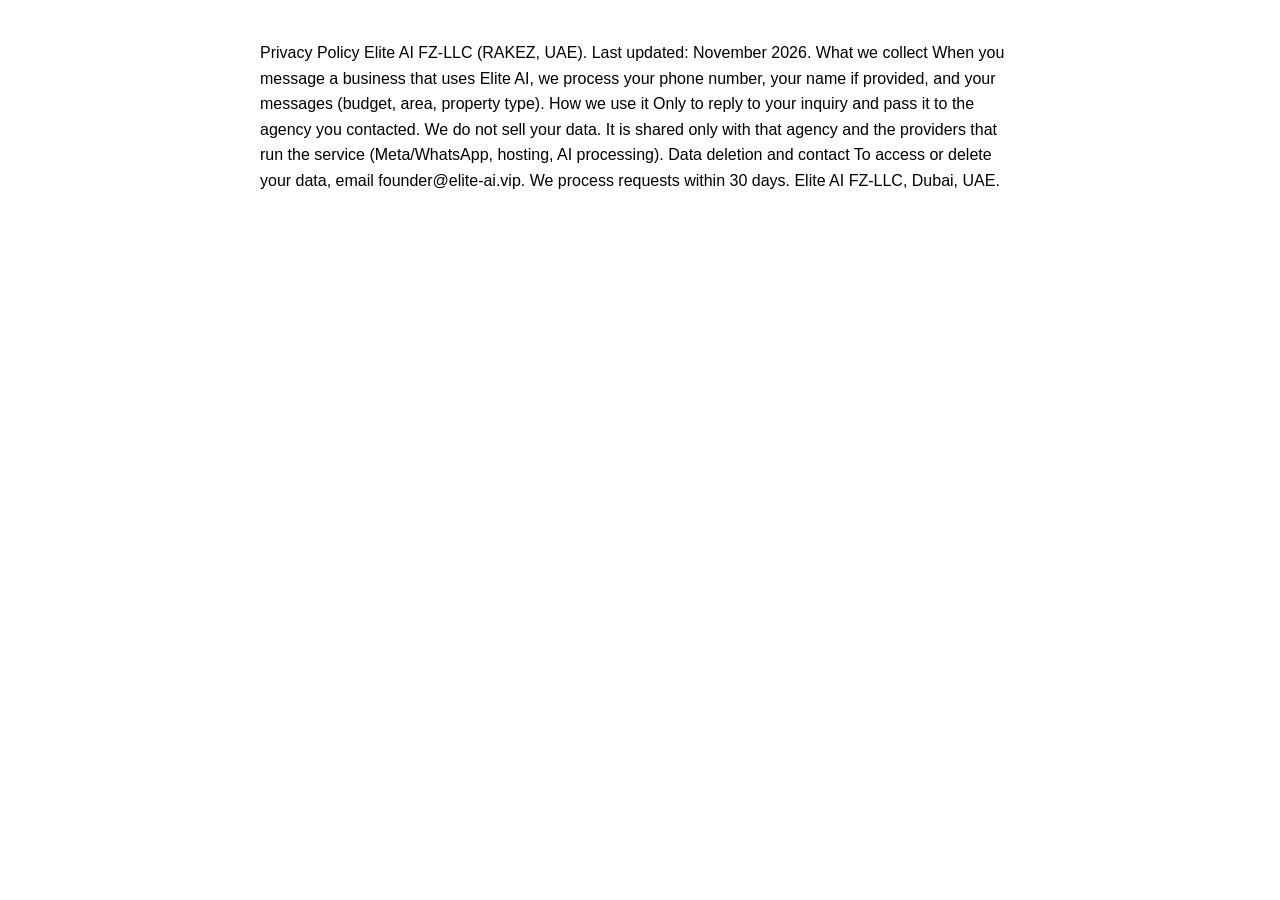
==== privacy.html @ bba930a2 "Create privacy.html with policy details Added privacy policy information for Elite AI FZ-LLC." ====
<!DOCTYPE html><html lang="en"><body style="font-family:Arial;max-width:760px;margin:40px auto;padding:0 20px;line-height:1.6">
  Privacy Policy Elite AI FZ-LLC (RAKEZ, UAE). Last updated: November 2026.
  What we collect When you message a business that uses Elite AI, we process your phone number, your name if provided, and your messages (budget, area, property type).
  How we use it Only to reply to your inquiry and pass it to the agency you contacted. We do not sell your data. It is shared only with that agency and the providers that run the service (Meta/WhatsApp, hosting, AI processing).
  Data deletion and contact To access or delete your data, email founder@elite-ai.vip. We process requests within 30 days. Elite AI FZ-LLC, Dubai, UAE.
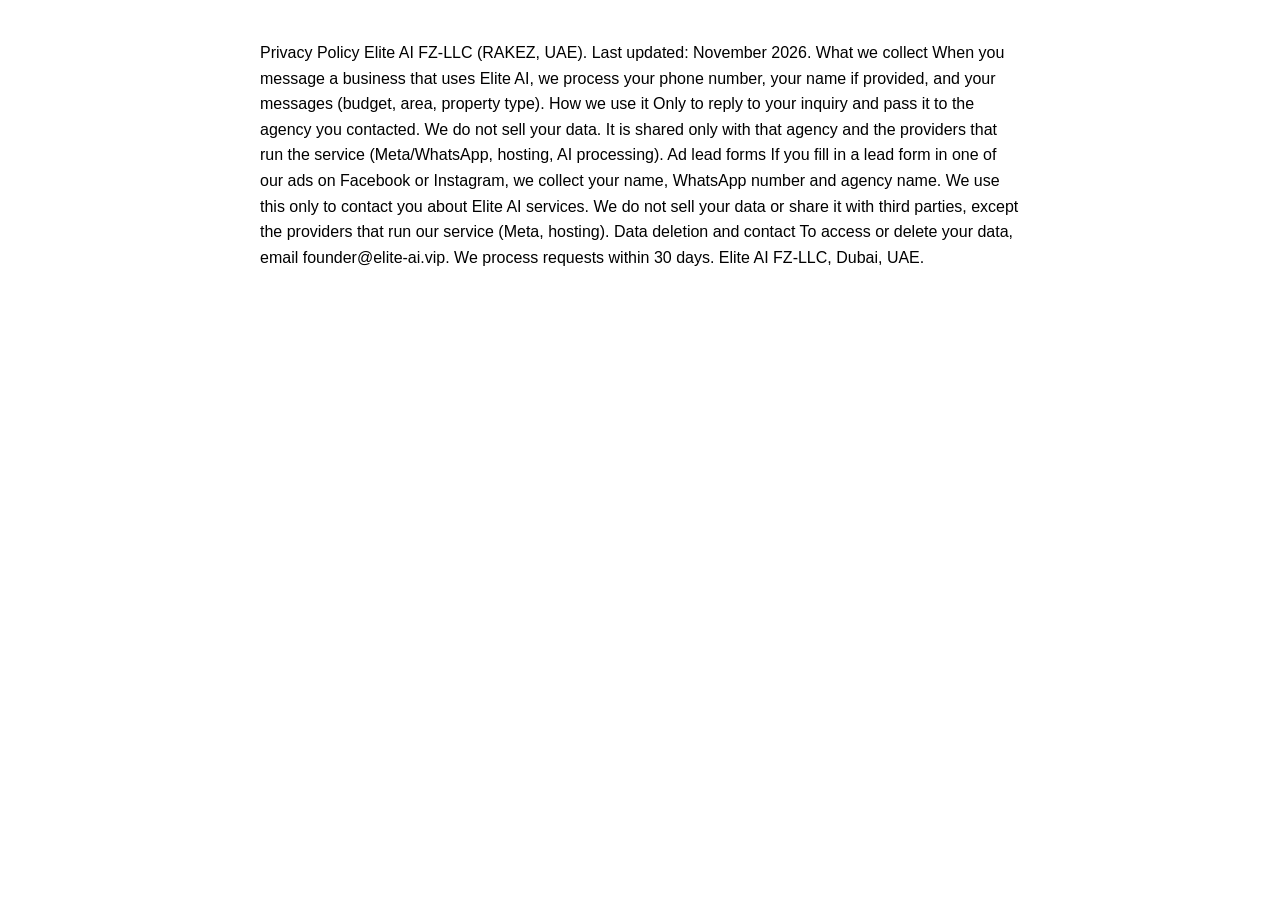
==== commit b32abfb7: "Update privacy.html" ====
--- a/privacy.html
+++ b/privacy.html
@@ -2,5 +2,6 @@
   Privacy Policy Elite AI FZ-LLC (RAKEZ, UAE). Last updated: November 2026.
   What we collect When you message a business that uses Elite AI, we process your phone number, your name if provided, and your messages (budget, area, property type).
   How we use it Only to reply to your inquiry and pass it to the agency you contacted. We do not sell your data. It is shared only with that agency and the providers that run the service (Meta/WhatsApp, hosting, AI processing).
+Ad lead forms If you fill in a lead form in one of our ads on Facebook or Instagram, we collect your name, WhatsApp number and agency name. We use this only to contact you about Elite AI services. We do not sell your data or share it with third parties, except the providers that run our service (Meta, hosting).
   Data deletion and contact To access or delete your data, email founder@elite-ai.vip. We process requests within 30 days. Elite AI FZ-LLC, Dubai, UAE.
   
